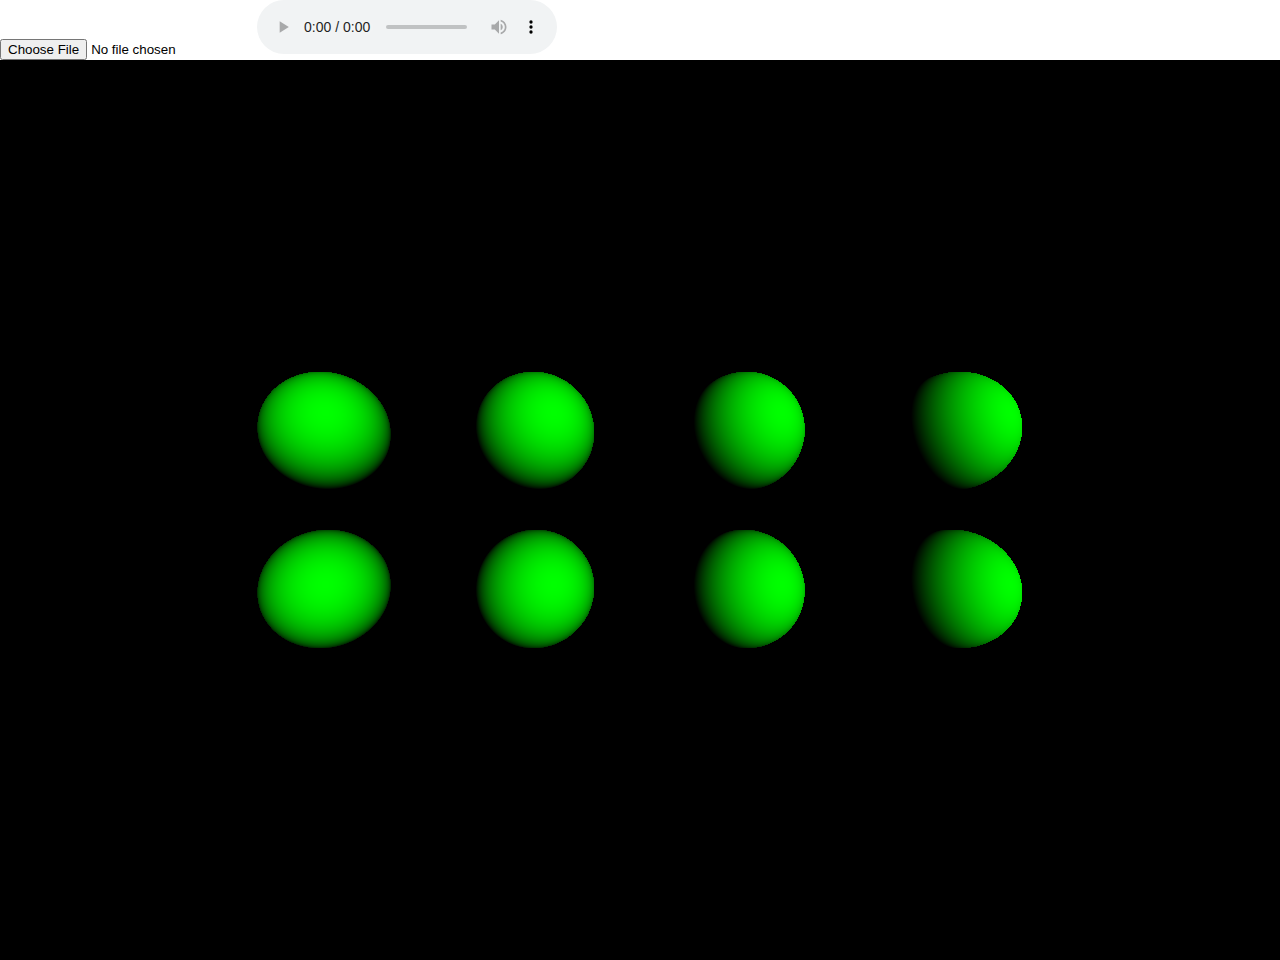
==== Music/index.html @ 67de1d3b "Music Visualizer" ====
<!DOCTYPE html>
<html>
	<head>
		<meta charset=utf-8>
		<title>My first three.js app</title>
		<link rel="stylesheet" href="index.css">
	</head>
	<body>
		<input type="file" id="file" accept="audio/*">
		<audio id="audio" controls>
			<script src="../three.js"></script>
			<script src="./OrbitControls.js"></script>
			<script src="index.js"></script>
	</body>
</html>
---- Music/index.css ----
html, body, canvas {
  width: 100%;
  height: 100%;
  margin: 0;
  padding: 0;
  display: block;
}
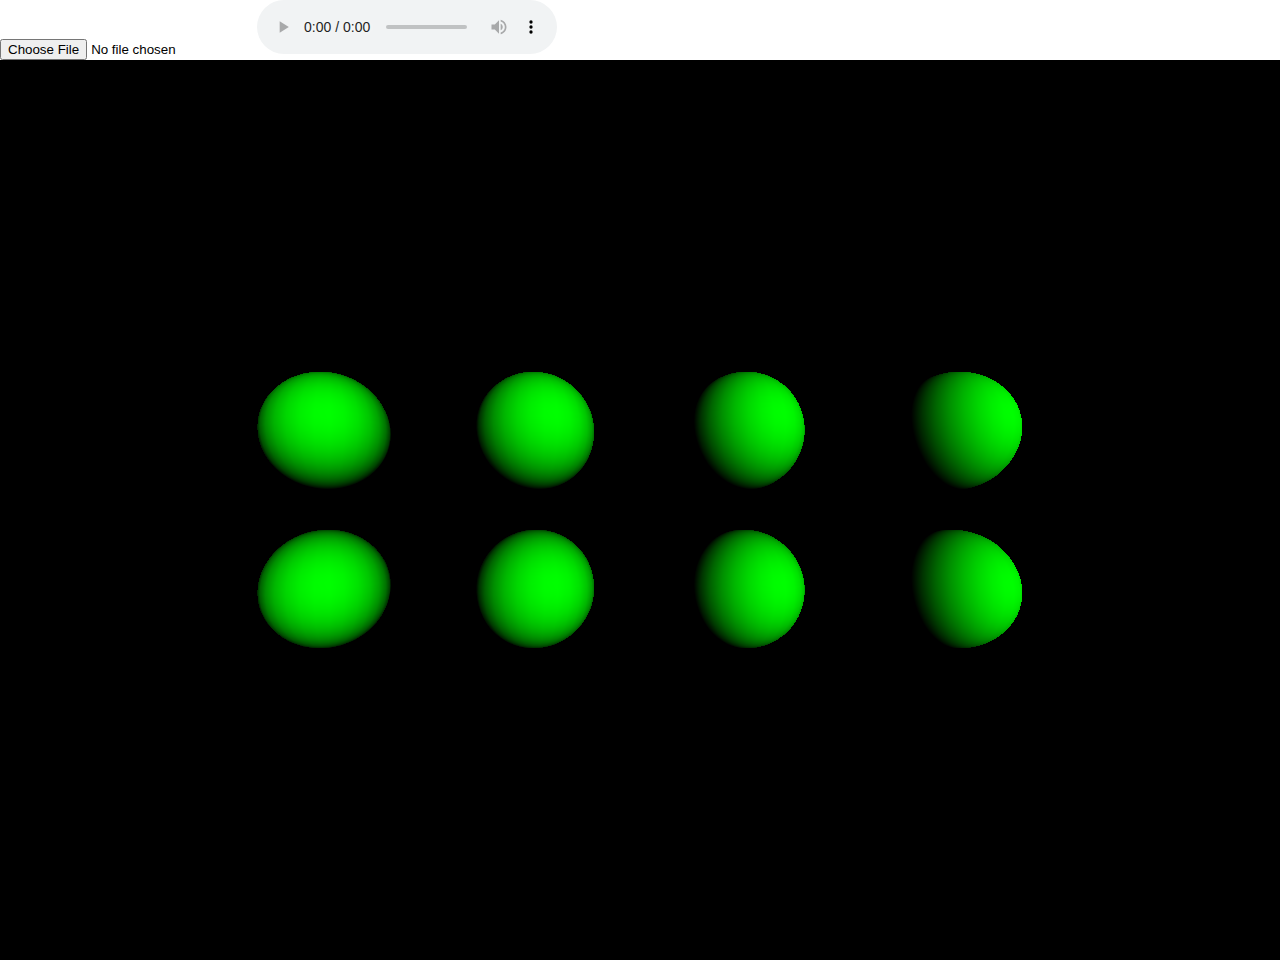
==== commit f4818817: "fix" ====
--- a/Music/index.html
+++ b/Music/index.html
@@ -9,7 +9,7 @@
 		<input type="file" id="file" accept="audio/*">
 		<audio id="audio" controls>
 			<script src="../three.js"></script>
-			<script src="./OrbitControls.js"></script>
 			<script src="index.js"></script>
 	</body>
 </html>
+
